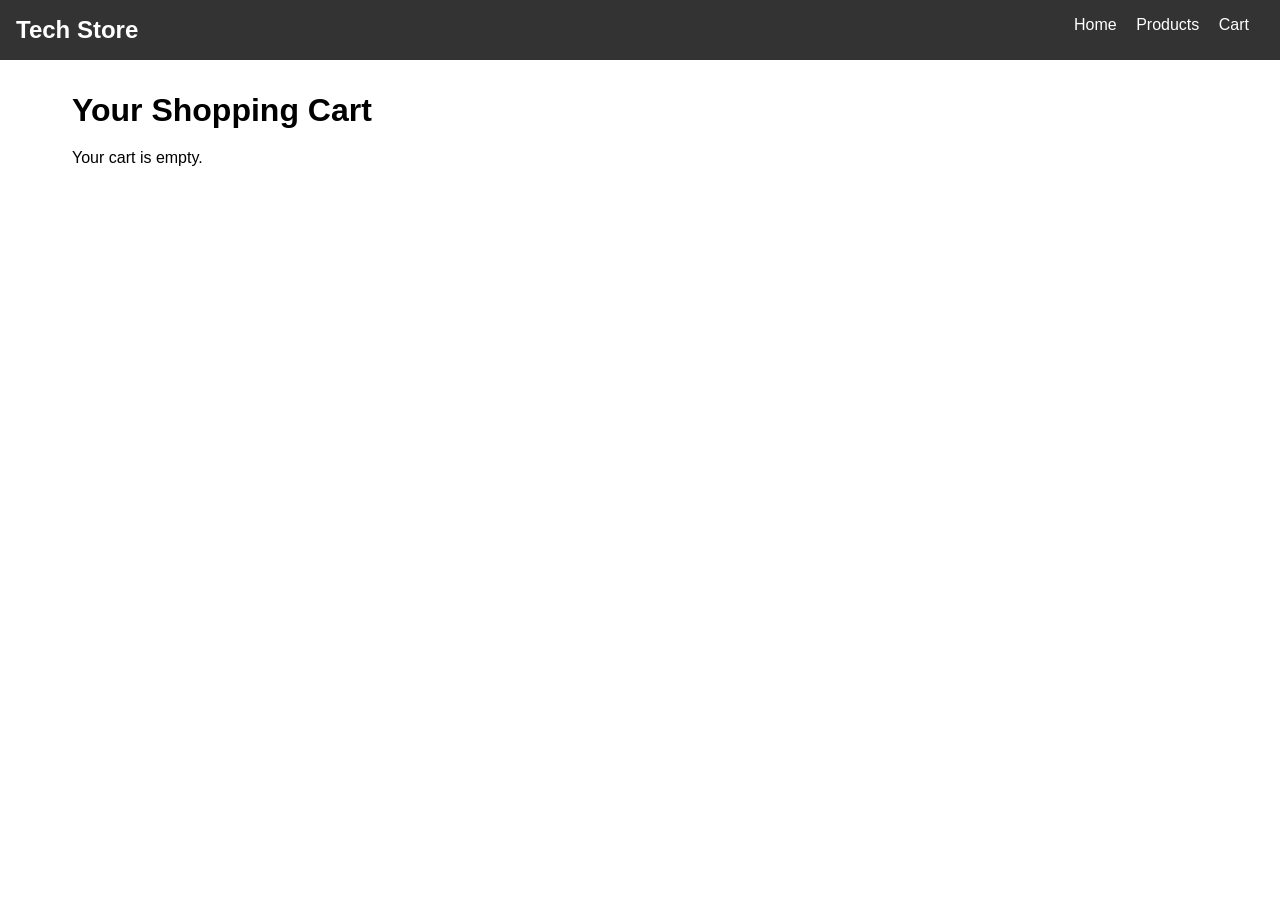
==== cart.html @ 82c13756 "Initial commit: Setup base HTML, CSS Grid, and JS cart logic" ====
<!DOCTYPE html>
<html lang="en">
<head>
    <meta charset="UTF-8">
    <meta name="viewport" content="width=device-width, initial-scale=1.0">
    <title>Tech Store - Shopping Cart</title>
    <link rel="stylesheet" href="style.css">
</head>
<body>
    <nav>
        <h2>Tech Store</h2>
        <div>
            <a href="index.html">Home</a>
            <a href="products.html">Products</a>
            <a href="cart.html">Cart</a>
        </div>
    </nav>
    <main>
        <h1>Your Shopping Cart</h1>
        <div id="cart-items" style="margin-top: 20px;"></div> 
    </main>
    <script src="script.js"></script>
</body>
</html>
---- style.css ----
/* Basic Reset */
* {
    margin: 0;
    padding: 0;
    box-sizing: border-box;
    font-family: Arial, sans-serif;
}

/* Navigation */
nav {
    background-color: #333;
    color: white;
    padding: 1rem;
    display: flex;
    justify-content: space-between;
}

nav a {
    color: white;
    text-decoration: none;
    margin-right: 15px;
}

/* Main Layout */
main {
    padding: 2rem;
    max-width: 1200px;
    margin: 0 auto;
}

/* CSS Grid for Products [cite: 24] */
.product-grid {
    display: grid;
    /* Mobile-first: 1 column [cite: 25, 26] */
    grid-template-columns: 1fr; 
    gap: 20px;
}

/* Product Card Styling */
.product-card {
    border: 1px solid #ddd;
    padding: 1rem;
    text-align: center;
    border-radius: 8px;
}

.product-card button {
    padding: 10px;
    background-color: #28a745;
    color: white;
    border: none;
    cursor: pointer;
    margin-top: 10px;
}

/* Desktop Breakpoint: 4 columns [cite: 25, 26] */
@media (min-width: 768px) {
    .product-grid {
        grid-template-columns: repeat(4, 1fr);
    }
}

/* Cart Styles */
.cart-item {
    display: flex;
    justify-content: space-between;
    padding: 10px;
    border-bottom: 1px solid #ccc;
    margin-bottom: 10px;
}

.cart-item button {
    background-color: #dc3545;
    color: white;
    border: none;
    padding: 5px 10px;
    cursor: pointer;
}
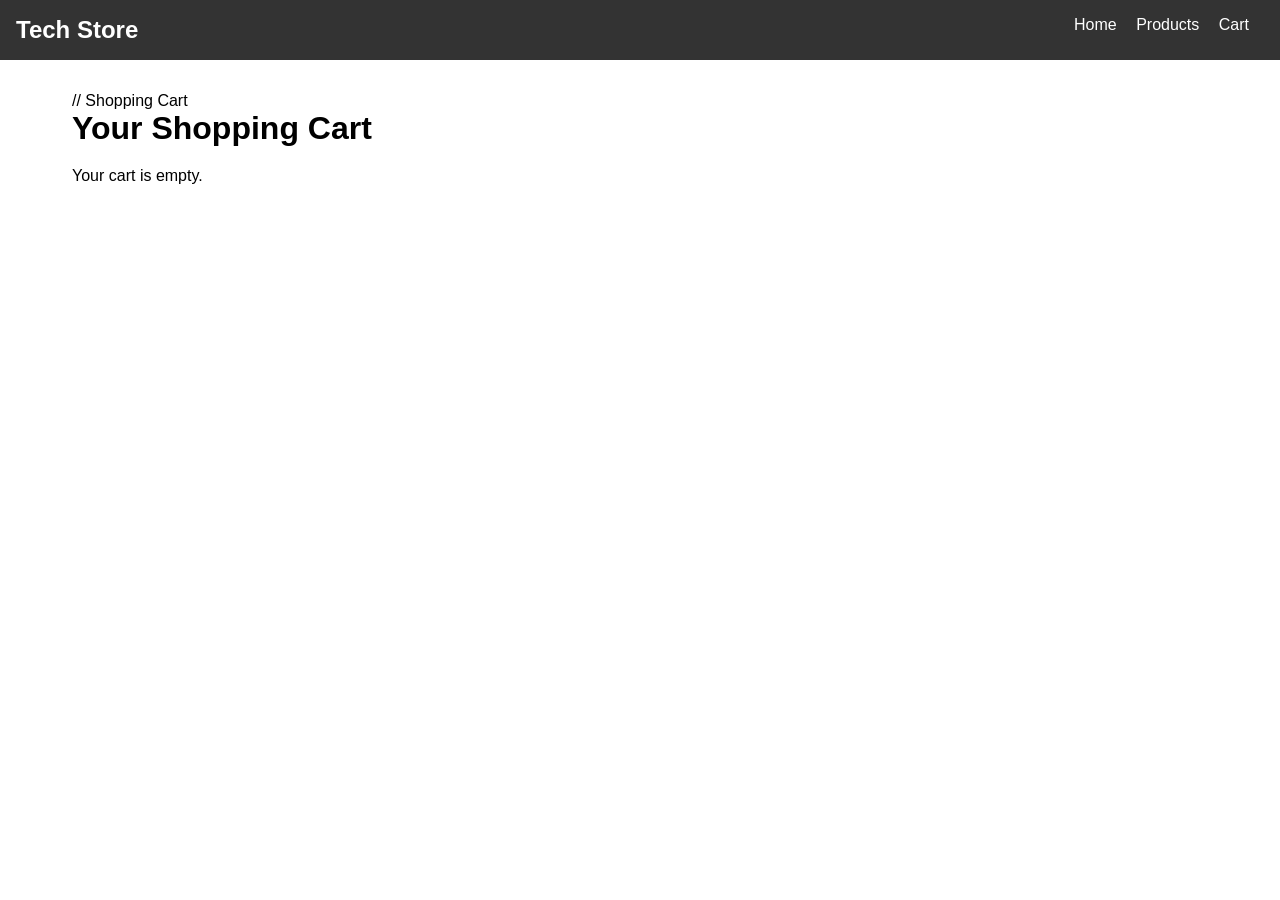
==== commit 9fdf4f1d: "Minor update" ====
--- a/cart.html
+++ b/cart.html
@@ -16,6 +16,7 @@
         </div>
     </nav>
     <main>
+        // Shopping Cart
         <h1>Your Shopping Cart</h1>
         <div id="cart-items" style="margin-top: 20px;"></div> 
     </main>
--- a/style.css
+++ b/style.css
@@ -46,7 +46,7 @@
 
 .product-card button {
     padding: 10px;
-    background-color: #28a745;
+    background-color: #8ea728;
     color: white;
     border: none;
     cursor: pointer;
@@ -54,7 +54,17 @@
 }
 
 /* Desktop Breakpoint: 4 columns [cite: 25, 26] */
-@media (min-width: 768px) {
+@media (min-width: 600px) {
+  .product-grid {
+    grid-template-columns: repeat(2, 1fr);
+  }
+}
+
+@media (min-width: 1000px) {
+  .product-grid {
+    grid-template-columns: repeat(4, 1fr);
+  }
+}media (min-width: 768px) {
     .product-grid {
         grid-template-columns: repeat(4, 1fr);
     }
@@ -70,7 +80,7 @@
 }
 
 .cart-item button {
-    background-color: #dc3545;
+    background-color: #169de6;
     color: white;
     border: none;
     padding: 5px 10px;
